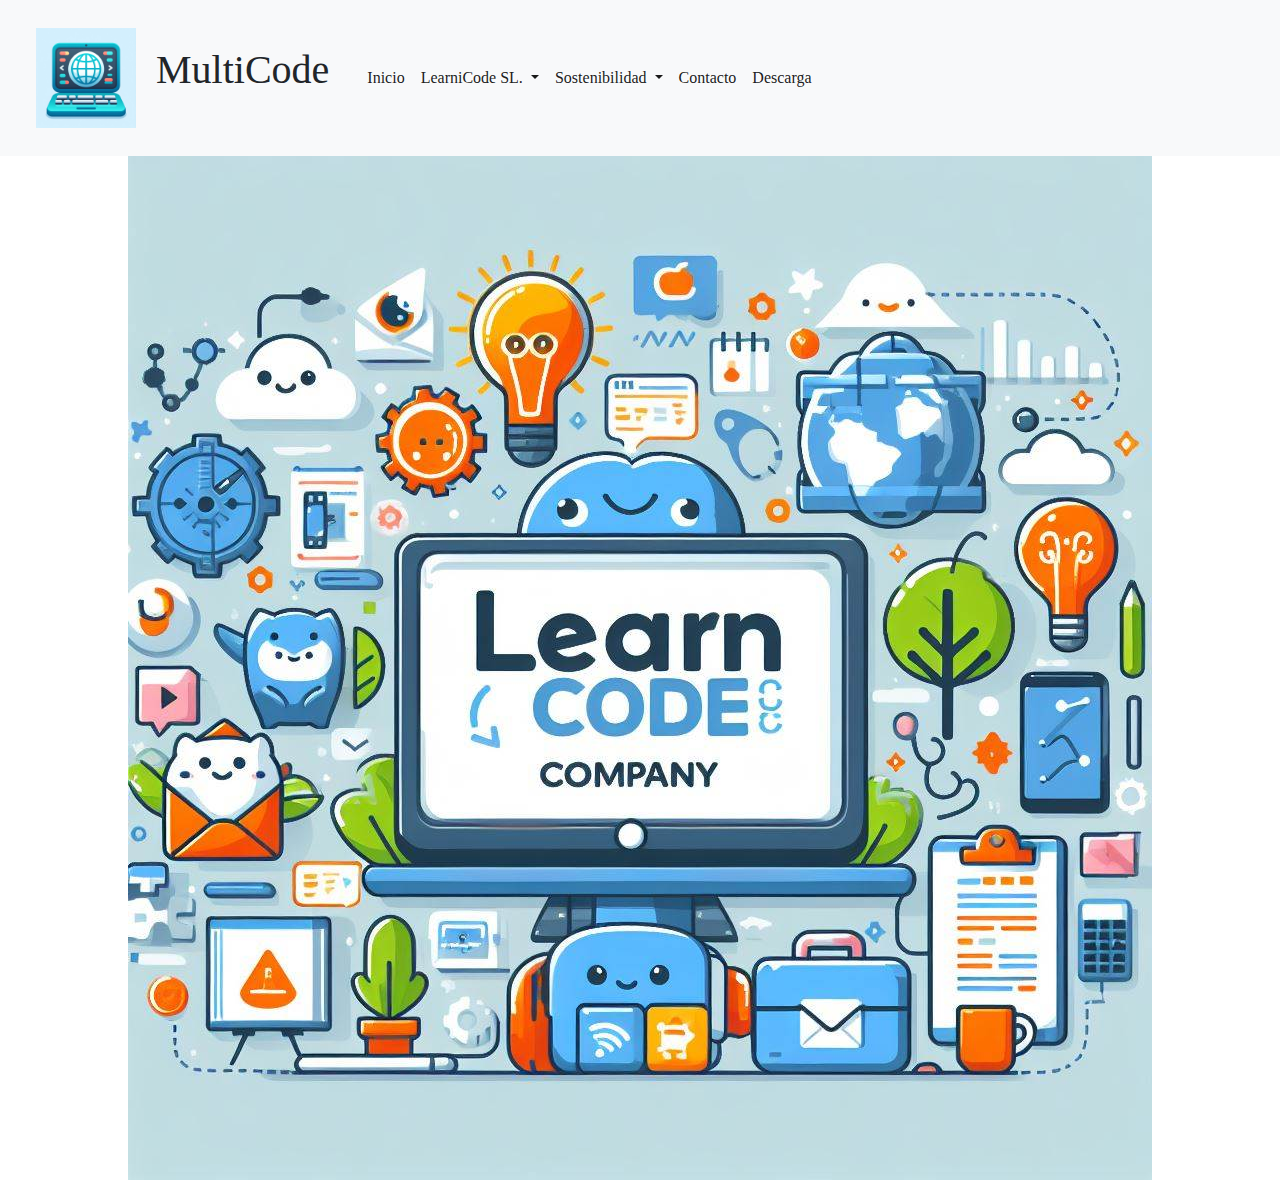
==== src/index.html @ 45770134 "reorganizar carpetas" ====
<!DOCTYPE html>
<html lang="es">
<head>
    <link rel="stylesheet" href="styles.css">
    <link rel="stylesheet" href="https://stackpath.bootstrapcdn.com/bootstrap/4.3.1/css/bootstrap.min.css">
    <meta charset="UTF-8">
    <meta name="viewport" content="width=device-width, initial-scale=1.0">
    <title>Inicio</title>
</head>
<body>
    <!-- Barra de navegación -->
    <nav class="navbar navbar-expand-lg navbar-light bg-light">
        <img src="../assets/IA2.jpg" width="100" height="100" class = "imagen-margen">
        <p> MultiCode </p>
        <button class="navbar-toggler" type="button" data-toggle="collapse" data-target="#navbarSupportedContent" aria-controls="navbarSupportedContent" aria-expanded="false" aria-label="Toggle navigation">
            <span class="navbar-toggler-icon"></span>
        </button>
        <div class="collapse navbar-collapse" id="navbarSupportedContent">
            <ul class="navbar-nav mr-auto">
                <li class="nav-item active">
                    <a class="nav-link" href="index.html" id = "inicio">Inicio</a>
                </li>
                <li class="nav-item dropdown active">
                    <a class="nav-link dropdown-toggle" href="#" id="navbarDropdown" role="button" data-toggle="dropdown" aria-haspopup="true" aria-expanded="false">
                        LearniCode SL.
                    </a>
                    <div class="dropdown-menu" aria-labelledby="navbarDropdown">
                        <a class="dropdown-item" href="#" id="2">Quiénes Somos</a>
                        <a class="dropdown-item" href="#" id="3">Nuestros valores</a>
                        <div class="dropdown-divider"></div>
                        <a class="dropdown-item" href="#">Más información</a>
                    </div>
                </li>
                <li class="nav-item dropdown active">
                    <a class="nav-link dropdown-toggle" href="#" id="navbarDropdown" role="button" data-toggle="dropdown" aria-haspopup="true" aria-expanded="false">
                        Sostenibilidad
                    </a>
                    <div class="dropdown-menu" aria-labelledby="navbarDropdown">
                        <a class="dropdown-item" href="#" id="2">Social</a>
                        <a class="dropdown-item" href="#" id="3">Medio ambiente</a>
                    </div>
                </li>
                <li class="nav-item active">
                    <a class="nav-link" href="#" id="contacto">Contacto</a>
                </li>
                <li class="nav-item active">
                    <a class="nav-link" href="./pagina1.html" id="descarga">Descarga</a>
                </li>
                
            </ul>
        </div>
        
    </nav>
    <img src = "../assets/IA4Banner.jpg" class="imagen-centrada">

    <!-- Agrega los enlaces a Bootstrap JS y jQuery (al final del archivo) -->
    <script src="https://cdnjs.cloudflare.com/ajax/libs/popper.js/1.14.7/umd/popper.min.js"></script>
    <script src="https://stackpath.bootstrapcdn.com/bootstrap/4.3.1/js/bootstrap.min.js"></script>
      
</body>
</html>
---- src/styles.css ----
.navbar-brand {
    font-family: "Playfair Display", serif;
}
.nav-item {
    font-family: "Playfair Display", serif;
}
body {
    font-family: "Playfair Display", serif;
}
h1 {
    color: #0074D9;
}
p {
    font-family: "Playfair Display", serif;
    font-size: 40px;
    margin-right: 30px;
}

.imagen-centrada {
    display: block;
    margin-left: auto;
    margin-right: auto;
}
.imagen-margen{
    
    margin: 20px;
}
.div-centrado {
    display: flex;
    justify-content: center;
    align-items: center;
}
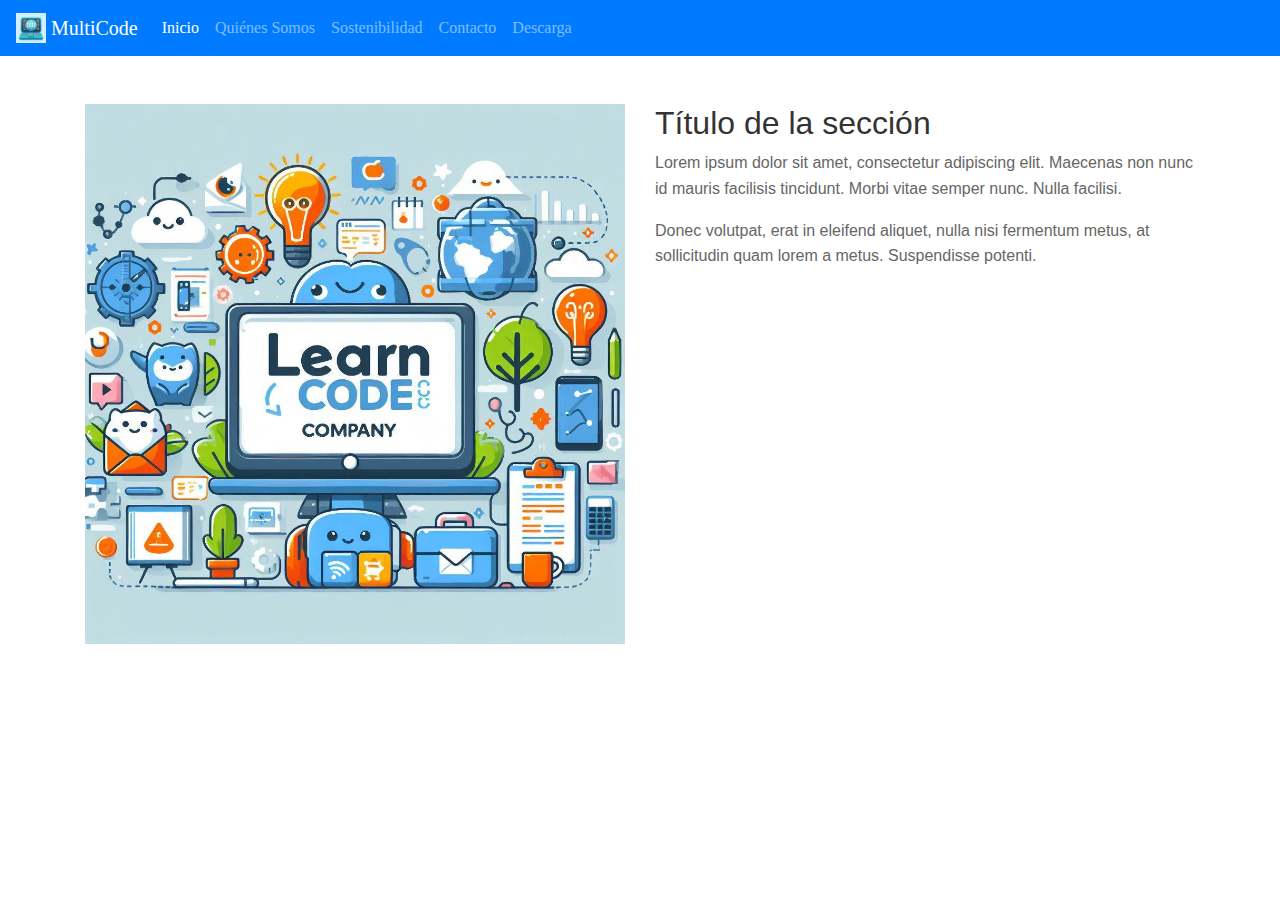
==== commit 0e1a7e89: "cambios" ====
--- a/src/index.html
+++ b/src/index.html
@@ -9,49 +9,50 @@
 </head>
 <body>
     <!-- Barra de navegación -->
-    <nav class="navbar navbar-expand-lg navbar-light bg-light">
-        <img src="../assets/IA2.jpg" width="100" height="100" class = "imagen-margen">
-        <p> MultiCode </p>
+    <nav class="navbar navbar-expand-lg navbar-dark bg-primary">
+        <a class="navbar-brand" href="#">
+            <img src="../assets/IA2.jpg" width="30" height="30" class="d-inline-block align-top" alt="">
+            MultiCode
+        </a>
         <button class="navbar-toggler" type="button" data-toggle="collapse" data-target="#navbarSupportedContent" aria-controls="navbarSupportedContent" aria-expanded="false" aria-label="Toggle navigation">
             <span class="navbar-toggler-icon"></span>
         </button>
+
         <div class="collapse navbar-collapse" id="navbarSupportedContent">
             <ul class="navbar-nav mr-auto">
                 <li class="nav-item active">
-                    <a class="nav-link" href="index.html" id = "inicio">Inicio</a>
+                    <a class="nav-link" href="index.html" id="inicio">Inicio</a>
                 </li>
-                <li class="nav-item dropdown active">
-                    <a class="nav-link dropdown-toggle" href="#" id="navbarDropdown" role="button" data-toggle="dropdown" aria-haspopup="true" aria-expanded="false">
-                        LearniCode SL.
-                    </a>
-                    <div class="dropdown-menu" aria-labelledby="navbarDropdown">
-                        <a class="dropdown-item" href="#" id="2">Quiénes Somos</a>
-                        <a class="dropdown-item" href="#" id="3">Nuestros valores</a>
-                        <div class="dropdown-divider"></div>
-                        <a class="dropdown-item" href="#">Más información</a>
-                    </div>
+                <li class="nav-item">
+                    <a class="nav-link" href="#" id="quienes">Quiénes Somos</a>
                 </li>
-                <li class="nav-item dropdown active">
-                    <a class="nav-link dropdown-toggle" href="#" id="navbarDropdown" role="button" data-toggle="dropdown" aria-haspopup="true" aria-expanded="false">
-                        Sostenibilidad
-                    </a>
-                    <div class="dropdown-menu" aria-labelledby="navbarDropdown">
-                        <a class="dropdown-item" href="#" id="2">Social</a>
-                        <a class="dropdown-item" href="#" id="3">Medio ambiente</a>
-                    </div>
+                <li class="nav-item">
+                    <a class="nav-link" href="#" id="sostenibilidad">Sostenibilidad</a>
                 </li>
-                <li class="nav-item active">
+                <li class="nav-item">
                     <a class="nav-link" href="#" id="contacto">Contacto</a>
                 </li>
-                <li class="nav-item active">
+                <li class="nav-item">
                     <a class="nav-link" href="./pagina1.html" id="descarga">Descarga</a>
                 </li>
-                
             </ul>
         </div>
-        
     </nav>
-    <img src = "../assets/IA4Banner.jpg" class="imagen-centrada">
+    <!-- Sección de imagen y texto -->
+    <div class="container mt-5">
+        <div class="row">
+            <!-- Imagen -->
+            <div class="col-lg-6">
+                <img src= "../assets/IA4Banner.jpg"  class="img-fluid" alt="Imagen descriptiva">
+            </div>
+            <!-- Texto -->
+            <div class="col-lg-6">
+                <h2>Título de la sección</h2>
+                <p>Lorem ipsum dolor sit amet, consectetur adipiscing elit. Maecenas non nunc id mauris facilisis tincidunt. Morbi vitae semper nunc. Nulla facilisi.</p>
+                <p>Donec volutpat, erat in eleifend aliquet, nulla nisi fermentum metus, at sollicitudin quam lorem a metus. Suspendisse potenti.</p>
+            </div>
+        </div>
+    </div>
 
     <!-- Agrega los enlaces a Bootstrap JS y jQuery (al final del archivo) -->
     <script src="https://cdnjs.cloudflare.com/ajax/libs/popper.js/1.14.7/umd/popper.min.js"></script>
--- a/src/styles.css
+++ b/src/styles.css
@@ -8,13 +8,18 @@
 body {
     font-family: "Playfair Display", serif;
 }
-h1 {
-    color: #0074D9;
+.container {
+    max-width: 960px;
 }
+
+h2 {
+    color: #333;
+    margin-bottom: 20px;
+}
+
 p {
-    font-family: "Playfair Display", serif;
-    font-size: 40px;
-    margin-right: 30px;
+    color: #666;
+    line-height: 1.6;
 }
 
 .imagen-centrada {
@@ -30,4 +35,27 @@
     display: flex;
     justify-content: center;
     align-items: center;
-}+}
+.navbar {
+    margin-bottom: 20px;
+}
+
+.navbar-brand {
+    color: #fff;
+}
+
+.nav-link {
+    color: #fff;
+}
+
+.nav-link:hover {
+    color: #ccc;
+}
+
+.img-fluid {
+    transition: transform .2s;
+}
+
+.img-fluid:hover {
+    transform: scale(1.1);
+}
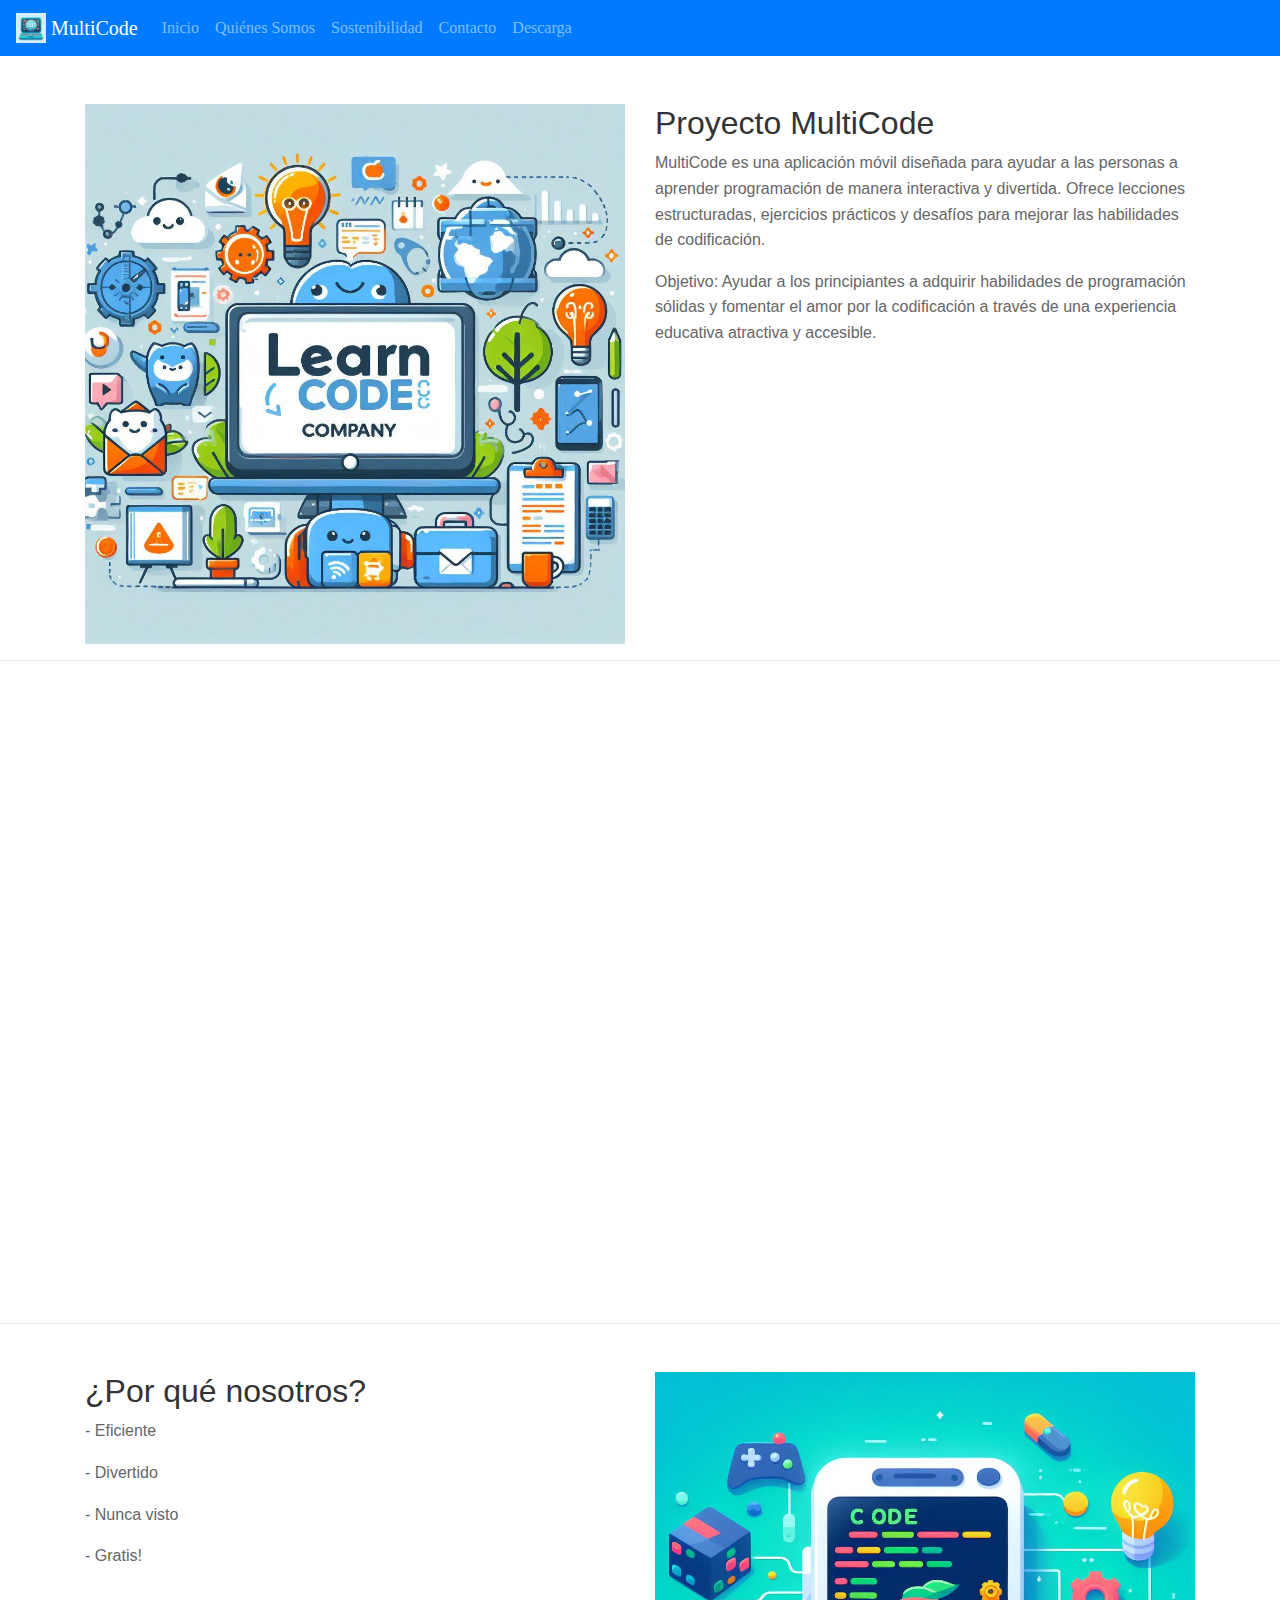
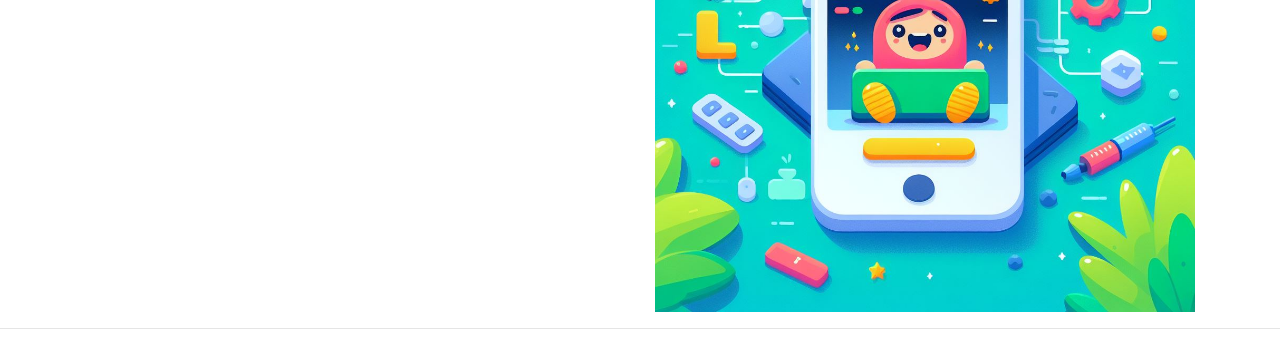
==== commit 9a53c78f: "añadir" ====
--- a/src/index.html
+++ b/src/index.html
@@ -20,20 +20,20 @@
 
         <div class="collapse navbar-collapse" id="navbarSupportedContent">
             <ul class="navbar-nav mr-auto">
-                <li class="nav-item active">
-                    <a class="nav-link" href="index.html" id="inicio">Inicio</a>
+                <li class="nav-item">
+                    <a class="nav-link" href="./index.html" id="inicio">Inicio</a>
                 </li>
                 <li class="nav-item">
-                    <a class="nav-link" href="#" id="quienes">Quiénes Somos</a>
+                    <a class="nav-link" href="./quienes.html" id="quienes">Quiénes Somos</a>
                 </li>
                 <li class="nav-item">
-                    <a class="nav-link" href="#" id="sostenibilidad">Sostenibilidad</a>
+                    <a class="nav-link" href="./sostenibilidad.html" id="sostenibilidad">Sostenibilidad</a>
                 </li>
                 <li class="nav-item">
-                    <a class="nav-link" href="#" id="contacto">Contacto</a>
+                    <a class="nav-link" href="./contacto.html" id="contacto">Contacto</a>
                 </li>
                 <li class="nav-item">
-                    <a class="nav-link" href="./pagina1.html" id="descarga">Descarga</a>
+                    <a class="nav-link" href="./descarga.html" id="descarga">Descarga</a>
                 </li>
             </ul>
         </div>
@@ -47,13 +47,40 @@
             </div>
             <!-- Texto -->
             <div class="col-lg-6">
-                <h2>Título de la sección</h2>
-                <p>Lorem ipsum dolor sit amet, consectetur adipiscing elit. Maecenas non nunc id mauris facilisis tincidunt. Morbi vitae semper nunc. Nulla facilisi.</p>
-                <p>Donec volutpat, erat in eleifend aliquet, nulla nisi fermentum metus, at sollicitudin quam lorem a metus. Suspendisse potenti.</p>
+                <h2>Proyecto MultiCode</h2>
+                <p>MultiCode es una aplicación móvil diseñada para ayudar a las personas a aprender programación de manera interactiva y divertida. Ofrece lecciones estructuradas, ejercicios prácticos y desafíos para mejorar las habilidades de codificación.</p>
+                <p>Objetivo: Ayudar a los principiantes a adquirir habilidades de programación sólidas y fomentar el amor por la codificación a través de una experiencia educativa atractiva y accesible.</p>
             </div>
         </div>
     </div>
-
+    <hr>
+    <div class="div-centrado">
+        <div class="row">
+            <iframe width="1120" height="630" src="https://www.youtube.com/embed/q-_ezD9Swz4?si=jdhJb683md8XW7cc" title="YouTube video player" 
+            frameborder="0" allow="accelerometer; autoplay; clipboard-write; encrypted-media; gyroscope; picture-in-picture; web-share" 
+            referrerpolicy="strict-origin-when-cross-origin" allowfullscreen></iframe>
+        </div>  
+    </div>
+    <hr>
+    <!-- Sección de imagen y texto -->
+    <div class="container mt-5">
+        <div class="row">
+            
+            <!-- Texto -->
+            <div class="col-lg-6">
+                <h2>¿Por qué nosotros?</h2>
+                <p>- Eficiente</p>
+                <p>- Divertido</p>
+                <p>- Nunca visto</p>
+                <p>- Gratis!</p>
+            </div>
+            <!-- Imagen -->
+            <div class="col-lg-6">
+                <img src= "../assets/IAFUN.jpg"  class="img-fluid" alt="Imagen descriptiva">
+            </div>
+        </div>
+    </div>
+    <hr>
     <!-- Agrega los enlaces a Bootstrap JS y jQuery (al final del archivo) -->
     <script src="https://cdnjs.cloudflare.com/ajax/libs/popper.js/1.14.7/umd/popper.min.js"></script>
     <script src="https://stackpath.bootstrapcdn.com/bootstrap/4.3.1/js/bootstrap.min.js"></script>
